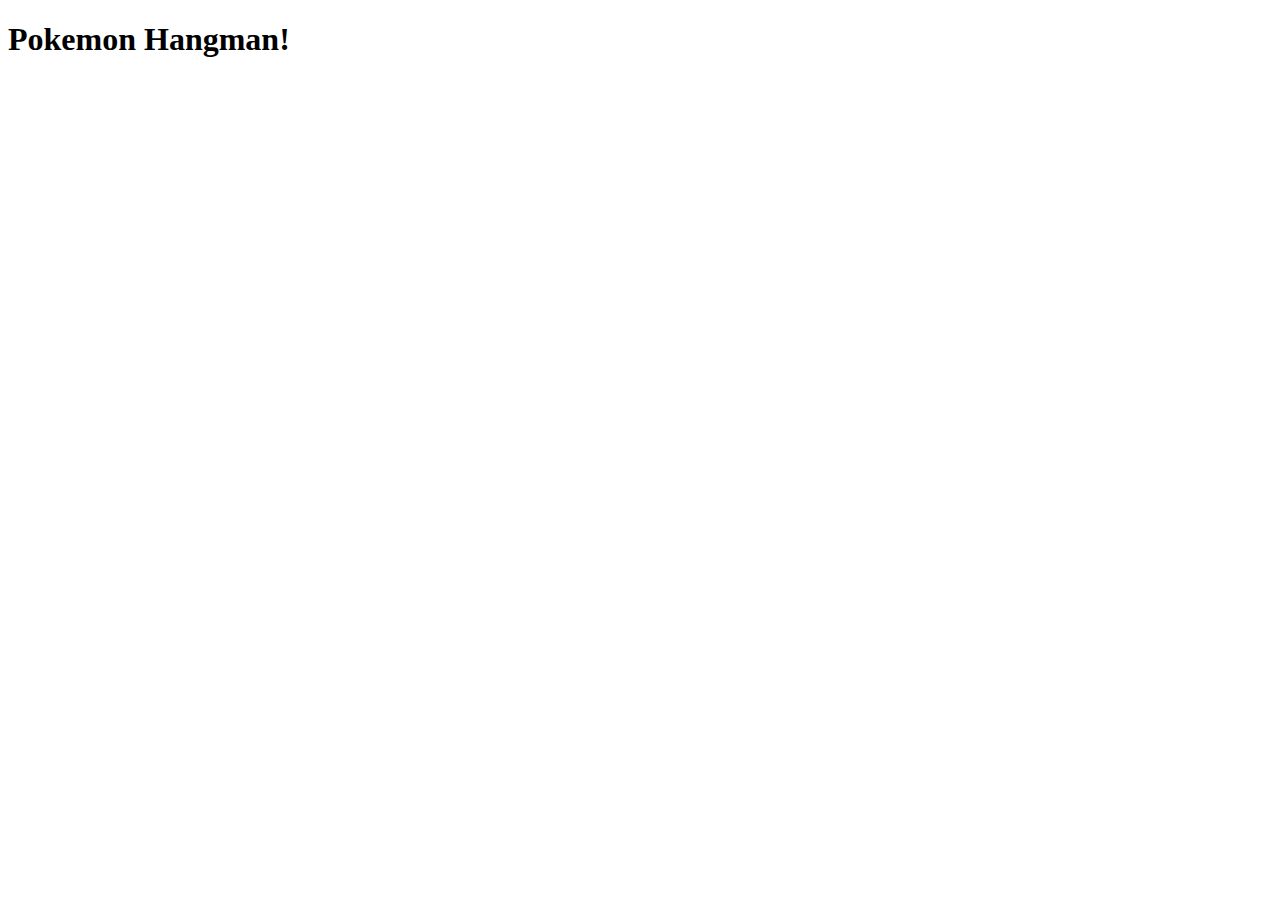
==== Hangman/index.html @ 2051381d "New changes 9/13/17" ====
<!DOCTYPE html>
<html>
<head>
	<title>Pokemon Hang Man</title>
</head>

<h1>Pokemon Hangman!</h1>
<body>
<script type="text/javascript">
	
var Pokemon = ["pikachu", "charmander", "squirtle", "pidgey"
];
var pokemon = pokemon[Math.floor(Math.random()*items.length)];
}
document.onkeyup = function() {
var userguess = String.fromCharCode(event.keyCode).toLowerCase(); }


// console.log(userguess);

// function hangManguess(userguess){
// 	var guess = "";
// }

// switch (userguess) {
// 	case "p":
// 	return console.log("pika");
// 	break;
// 	case "i":
// 	return console.log("ika");
// 	case "k":
// 	case "a":
// 	case "c":
// 	case "h":
// 	case "u":
// 	result = "yes";
// 	break;
// 	return guess;
// }



</script>
</body>
</html>
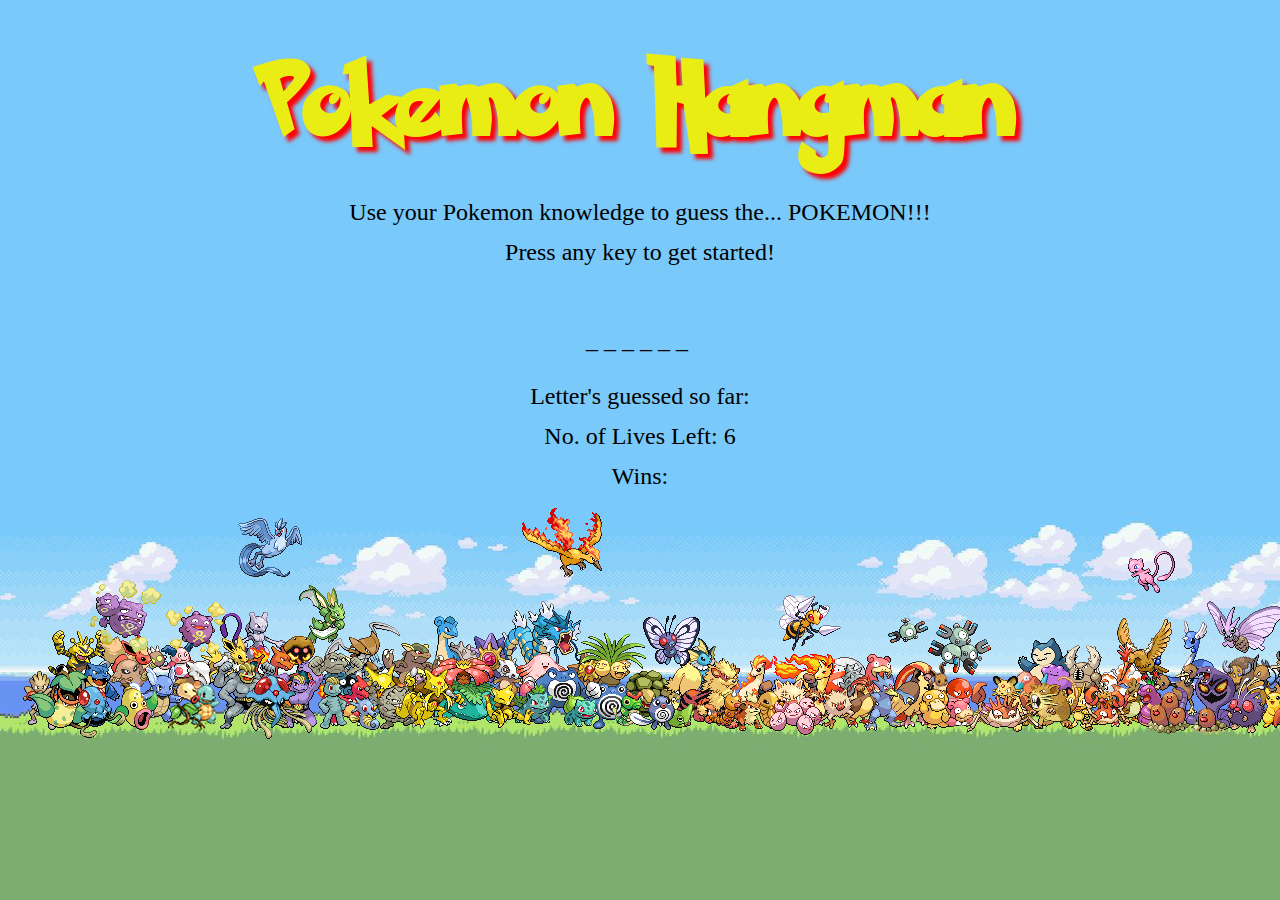
==== commit 8f6400f5: "Final Changes" ====
--- a/Hangman/index.html
+++ b/Hangman/index.html
@@ -2,44 +2,36 @@
 <html>
 <head>
 	<title>Pokemon Hang Man</title>
+	<link rel="stylesheet" type="text/css" href="assets/css/reset.css">
+	<link rel="stylesheet" type="text/css" href="assets/css/style.css">
 </head>
 
-<h1>Pokemon Hangman!</h1>
+
 <body>
-<script type="text/javascript">
-	
-var Pokemon = ["pikachu", "charmander", "squirtle", "pidgey"
-];
-var pokemon = pokemon[Math.floor(Math.random()*items.length)];
-}
-document.onkeyup = function() {
-var userguess = String.fromCharCode(event.keyCode).toLowerCase(); }
+
+<img src="assets/images/pokehead1.png" align="middle">
+
+<br><b></b>
+
+<p> Use your Pokemon knowledge to guess the... POKEMON!!!</p>
+
+<br> 
+<p> Press any key to get started!</p>
+<br>
 
 
-// console.log(userguess);
-
-// function hangManguess(userguess){
-// 	var guess = "";
-// }
-
-// switch (userguess) {
-// 	case "p":
-// 	return console.log("pika");
-// 	break;
-// 	case "i":
-// 	return console.log("ika");
-// 	case "k":
-// 	case "a":
-// 	case "c":
-// 	case "h":
-// 	case "u":
-// 	result = "yes";
-// 	break;
-// 	return guess;
-// }
+<br><br> <br> 
+<p><span id="word"> </span></p>
+<br><br>
+<p>  Letter's guessed so far: <span id= "usedImageDisplay"> </span> </p>
+<br>
+<p>No. of Lives Left: <span id= "livesDisplay"> </span> </p>
+<br>
+<p> Wins: <span id="winsDisplay"> </span></p>
 
 
+<script type="text/javascript" src="assets/javascript/game.js"> </script>
+</body>
+</html>
 
-</script>
-</body>
-</html>+
--- a/Hangman/assets/css/style.css
+++ b/Hangman/assets/css/style.css
@@ -0,0 +1,26 @@
+body {
+	margin-top: 50px;
+	background-image: url("../images/pokeback1.png");
+	background-color: #cccccc;
+}
+
+@font-face {
+  font-family: 'pokemon-font';
+  src: url('../fonts/pokemon-font.eot'); /* IE9 Compat Modes */
+  src: url('../fonts/pokemon-font.eot?#iefix') format('embedded-opentype'), /* IE6-IE8 */
+       url('../fonts/pokemon-font.woff2') format('woff2'), /* Super Modern Browsers */
+       url('../fonts/pokemon-font.woff') format('woff'), /* Pretty Modern Browsers */
+       url('../fonts/pokemon-font.ttf')  format('truetype') /* Safari, Android, iOS */
+  /* There is no SVG version of this font due to support being dropped in SVG 2 */
+}
+
+img {
+
+margin: auto;
+display: block;
+}
+
+p {
+	text-align: center;
+	font-size: 24px;
+}
